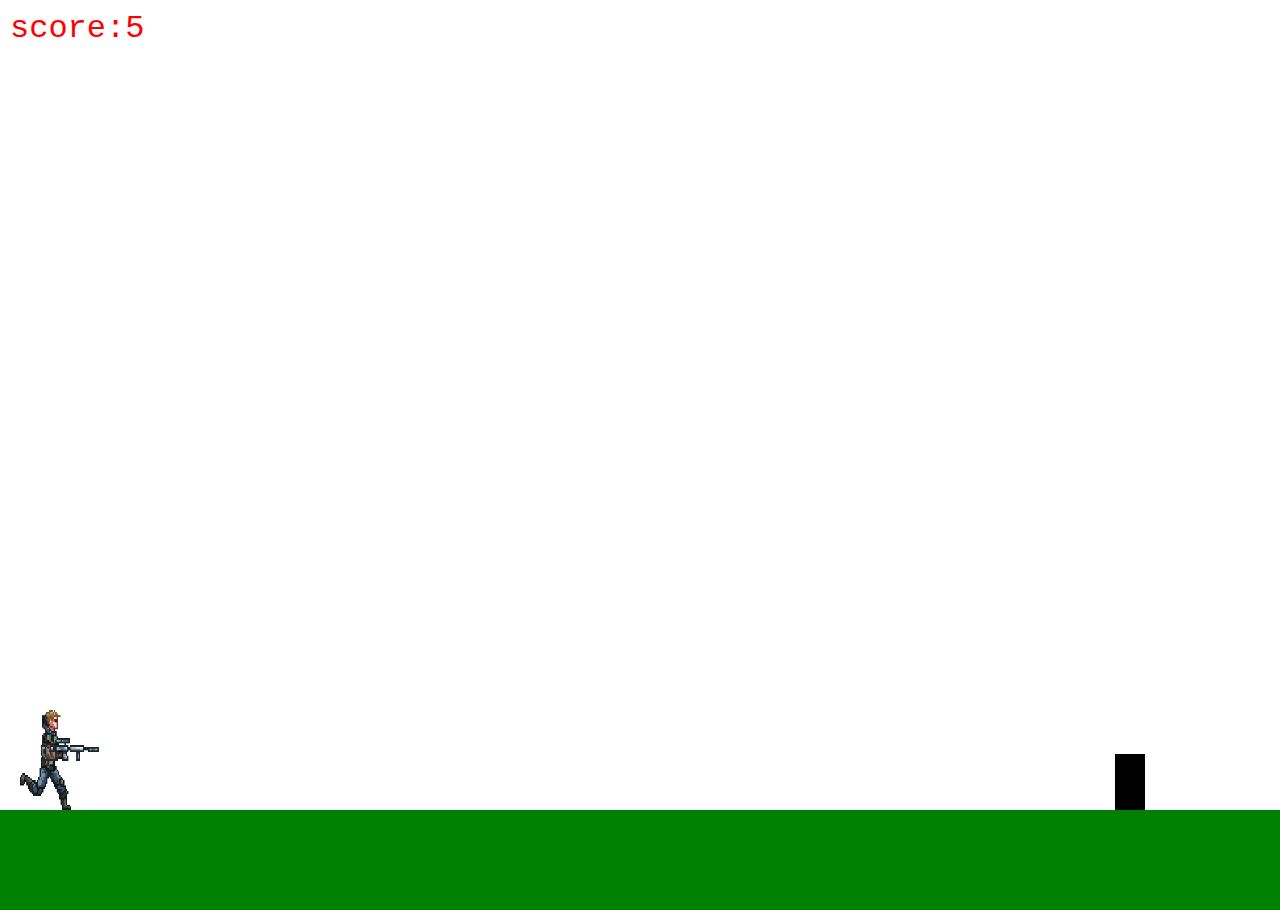
==== index.html @ 082e2985 "Add files via upload" ====
<!DOCTYPE html>
<html lang="en">
<head>
    <meta charset="UTF-8">
    <meta http-equiv="X-UA-Compatible" content="IE=edge">
    <meta name="viewport" content="width=device-width, initial-scale=1.0">

    <!-- style css file -->
    <link rel="stylesheet" href="style.css">

    

    <title>Web base game Development</title>
</head>
<body id="click">


    <div id="ground"></div>
    <img src="military.gif" id="charecter">
    <div id="obstacles" class="obstacles"></div>
    <div id="score"></div>
    <script src="javascript.js"></script>

</body>
</html>
---- style.css ----
*{
    margin: 0;
    padding: 0;
    box-sizing: border-box;
}

body{
    width: 100%;
    height: 100vh;
    position: relative;
    overflow: hidden;
}

#ground{
    width: 100%;
    height: 100px;
    position: absolute;
    background-color: green;
    bottom: 0%;
}

#charecter{
    width: 6rem;
    height: 8rem;
    position: absolute;
    bottom: 100px;
    right: calc(100% - 100px);
}

.obstacle{
    width: 30px;
    height: 100px;
    background-color: black;
    position: absolute;
    right: 0;
    bottom: 100px;
    
}

#score{
    font-size: 2rem;
    color: red;
    margin: 10px;
    font-family: 'Courier New', Courier, monospace;
}
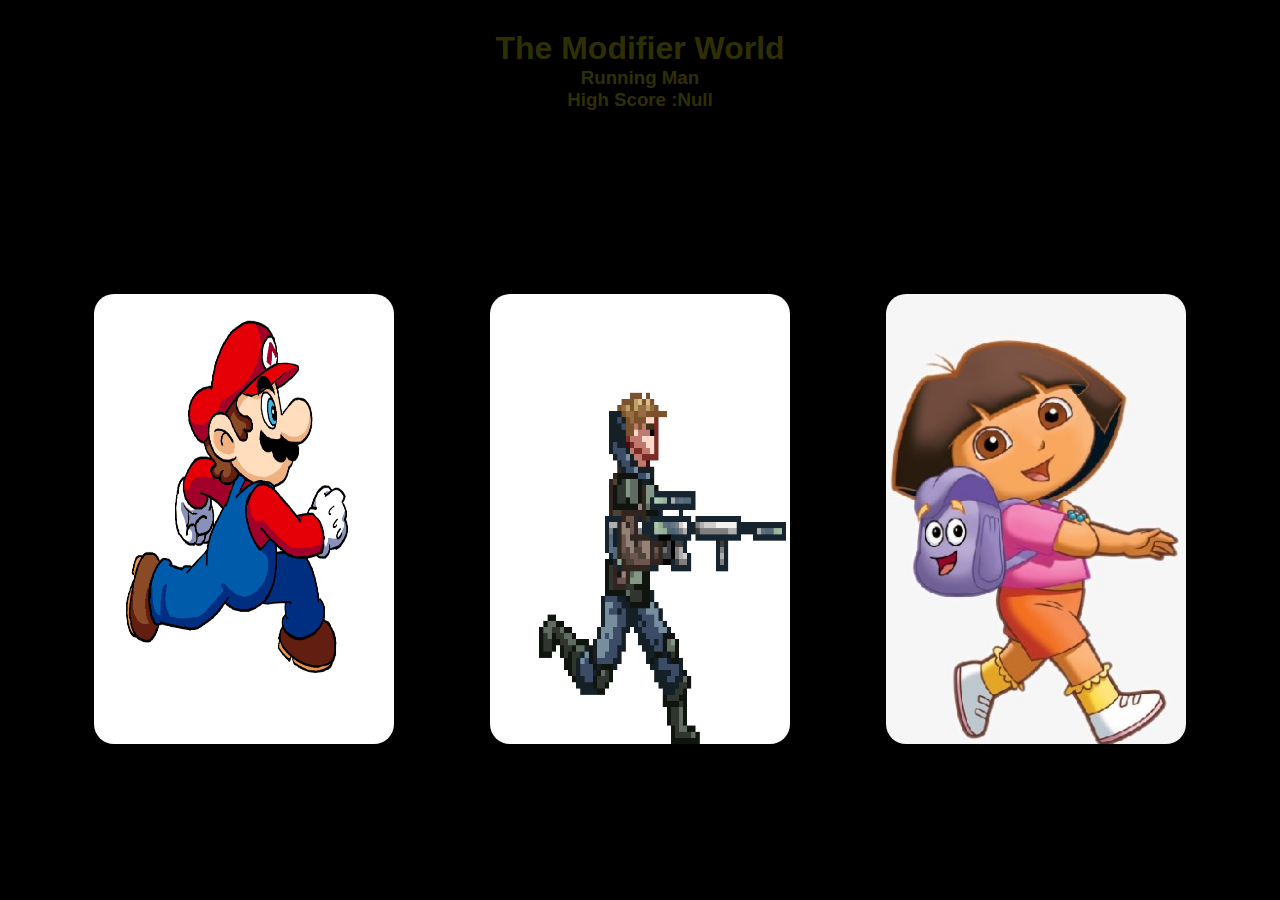
==== commit a3919819: "Add files via upload" ====
--- a/index.html
+++ b/index.html
@@ -4,22 +4,35 @@
     <meta charset="UTF-8">
     <meta http-equiv="X-UA-Compatible" content="IE=edge">
     <meta name="viewport" content="width=device-width, initial-scale=1.0">
+    <link rel="stylesheet" href="style.css">
+    <title>Running game </title>
+</head>
+<body>
+    
+   <div class="main_container">
+    <div class="title_box" id="title_box">
+        <h1>The modifier World</h1>
+        <h3>Running man</h3>
+        <h3 id="score_value"></h3>
+    </div>
 
-    <!-- style css file -->
-    <link rel="stylesheet" href="style.css">
+    <div class="item_box">
+        <div class="img_box" id="img_box_1" onclick="check_click1()">
+            <img src="mario.gif" alt="mario.gif">    
+        </div>
+
+        <div class="img_box" id="img_box_2" onclick="check_click2()">
+            <img src="military.gif" alt="military.gif">
+        </div>
+        <div class="img_box" id="img_box_3" onclick="check_click3()">
+            <img src="dora.png" alt="dora.png">
+        </div>
+    </div>
+   </div>
 
     
 
-    <title>Web base game Development</title>
-</head>
-<body id="click">
-
-
-    <div id="ground"></div>
-    <img src="military.gif" id="charecter">
-    <div id="obstacles" class="obstacles"></div>
-    <div id="score"></div>
-    <script src="javascript.js"></script>
+    <script src="starting_javaScript.js"></script>
 
 </body>
 </html>--- a/style.css
+++ b/style.css
@@ -1,45 +1,165 @@
-*{
+* {
     margin: 0;
     padding: 0;
     box-sizing: border-box;
 }
 
-body{
+body {
+    background: rgb(231, 50, 18);
+    background: linear-gradient(180deg, rgba(231, 50, 18, 1) 4%, rgba(200, 144, 40, 1) 14%, rgba(183, 198, 233, 1) 28%, rgba(255, 255, 255, 0.896796218487395) 66%);
+}
+
+/* the index file style code  */
+
+.main_container {
+    display: flex;
+    flex-direction: column;
+    align-items: center;
+    width: 100%;
+    height: 100vh;
+    background: rgba(0, 0, 0, 1);
+    color: rgba(255, 255, 25, 0.2);
+    animation: anim_text infinite 3s;
+    transition: all 2s;
+}
+
+@keyframes anim_text {
+
+    0% {
+        color: rgba(255, 255, 25, 0.2);
+        text-shadow: 2px 5px 5px rgba(255, 255, 255, 0.2);
+    }
+
+    100% {
+        color: rgba(255, 255, 25, 1);
+        text-shadow: 2px 5px 5px rgba(255, 255, 25, 1);
+    }
+
+}
+
+
+.title_box {
+    display: flex;
+    flex-direction: column;
+    justify-content: center;
+    text-align: center;
+    text-transform: capitalize;
+    font-family: 'Segoe UI', Tahoma, Geneva, Verdana, sans-serif;
+    box-shadow: 2px 2px 2px rgba(0, 0, 0, 0.5);
+    padding: 30px;
+    background: rgba();
+}
+
+
+.item_box {
+    display: grid;
+    grid-template-columns: repeat(3, 1fr);
+    justify-content: center;
+    align-items: center;
+    height: 100%;
+}
+
+.img_box {
+    width: 300px;
+    margin: 0 3rem;
+}
+
+.item_box .img_box img {
+    width: 100%;
+    height: 50vh;
+    border-radius: 20px;
+}
+
+body {
     width: 100%;
     height: 100vh;
     position: relative;
     overflow: hidden;
 }
 
-#ground{
+#ground {
     width: 100%;
     height: 100px;
     position: absolute;
-    background-color: green;
+    background: rgb(140, 189, 12);
+    background: linear-gradient(180deg, rgba(140, 189, 12, 0.835171568627451) 9%, rgba(138, 82, 25, 0.865983893557423) 25%, rgba(56, 26, 5, 0.9023984593837535) 46%, rgba(0, 0, 0, 1) 85%);
     bottom: 0%;
 }
 
-#charecter{
+.charecter {
+    width: 100%;
+    height: 8rem;
+    bottom: 100px;
+    right: calc(100% - 100px);
+}
+
+#charecter_box {
     width: 6rem;
     height: 8rem;
     position: absolute;
     bottom: 100px;
     right: calc(100% - 100px);
+
 }
 
-.obstacle{
+.obstacle {
     width: 30px;
     height: 100px;
     background-color: black;
     position: absolute;
     right: 0;
+    border-top-left-radius: 10px;
+    border-top-right-radius: 10px;
     bottom: 100px;
-    
+
 }
 
-#score{
+#score {
     font-size: 2rem;
-    color: red;
+    color: rgb(0, 26, 255);
     margin: 10px;
     font-family: 'Courier New', Courier, monospace;
+}
+
+.show_box {
+    /* width: 100%; */
+    position: relative;
+    display: flex;
+    flex-direction: column;
+    /* background-color: aliceblue; */
+    z-index: 111;
+    padding: 20px;
+    margin: 5px;
+}
+
+
+/* Tablets and under */
+
+@media(max-width:1023px) {
+    html {
+        font-size: 61.2%;
+    }
+
+    .item_box {
+        padding: 0px 0px;
+    }
+
+    .img_box {
+        width: 200px;
+        margin: 0 1rem;
+    }
+
+
+}
+
+
+/* Mobile */
+@media(max-width:654px) {
+
+
+    .img_box {
+        width: 100px;
+        margin: 0 0.6rem;
+    }
+
 }